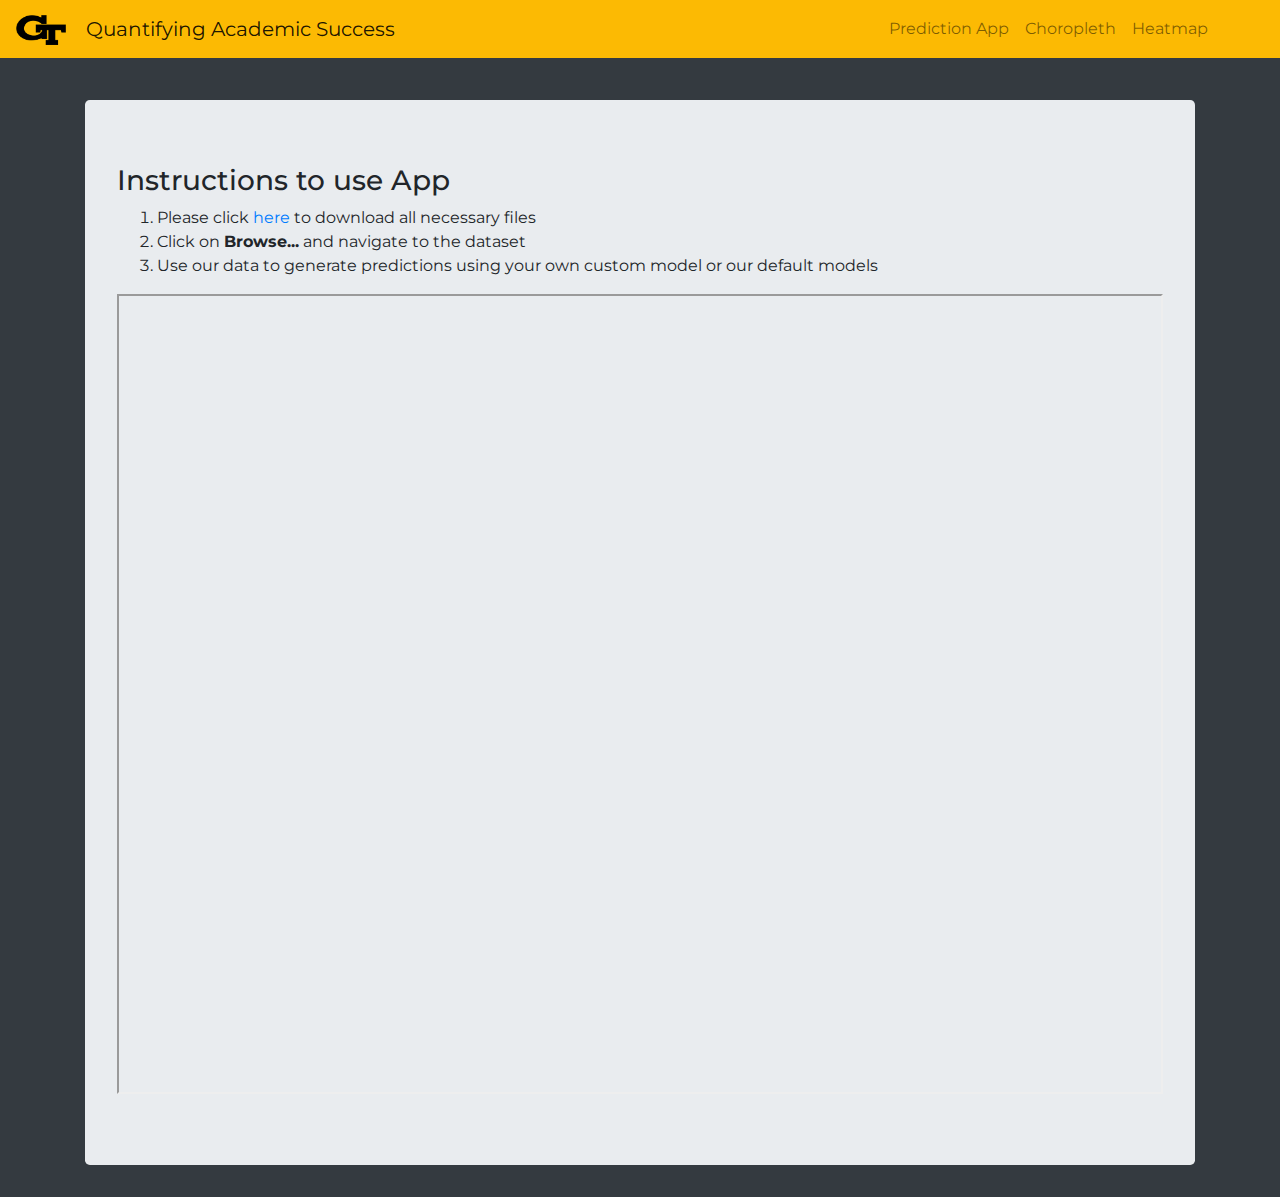
==== Rshiny.html @ 1b57dd50 "Add files via upload" ====
<!DOCTYPE html>
<html lang="en" dir="ltr">
  <head>
    <meta charset="utf-8">
    <title></title>
    <link rel="stylesheet" href="https://stackpath.bootstrapcdn.com/bootstrap/4.3.1/css/bootstrap.min.css" integrity="sha384-ggOyR0iXCbMQv3Xipma34MD+dH/1fQ784/j6cY/iJTQUOhcWr7x9JvoRxT2MZw1T" crossorigin="anonymous">
    <link href="https://fonts.googleapis.com/css?family=Bebas+Neue|Montserrat&display=swap" rel="stylesheet">
    <link rel="stylesheet" href="main_style.css">
  </head>
  <body class="bg-dark">
    <!--NAVBAR -->
    <div class="">
      <nav class="navbar navbar-expand-lg navbar-light fixed-top" style="background-color: #fcba03;">
        <a class="navbar-brand" href="#">
          <img src="static_images/techlogo.png" width="50" height="30" alt="">
        </a>
        <a class="navbar-brand pl-1" href="index.html">Quantifying Academic Success</a>
          <ul class="navbar-nav ml-auto pr-5">
            <li class="nav-item"><a class="nav-link" href="Rshiny.html">Prediction App</a></li>
            <li class="nav-item"><a class="nav-link" href="StatesMap/multi_map.html">Choropleth</a></li>
            <li class="nav-item"><a class="nav-link" href="heatmap/heatmap.html">Heatmap</a></li>
          </ul>
      </nav>
    </div>
    <!--NAVBAR -->


<svg height=100></svg>


  <div class="container">
      <div class="jumbotron">
        <h3>Instructions to use App</h3>
        <ol>
          <li>Please click <a href="https://www.dropbox.com/sh/pgyezz6mioxbrvv/AAD5fuFYv6ADDS2AnJjvylufa?dl=0">here</a> to download all necessary files</li>
          <li>Click on <strong>Browse...</strong> and navigate to the dataset</li>
          <li>Use our data to generate predictions using your own custom model or our default models</li>
        </ol>

        <iframe src="https://dva-education-project.shinyapps.io/appdir/" width=" 100%" height="800px"></iframe>
      </div>
  </div>



  </body>
</html>
---- main_style.css ----
body{
  font-family: 'Montserrat', sans-serif;
}

#outJumbo{
  color:white;
}

.contact{
  font-size: 0.8em;
}
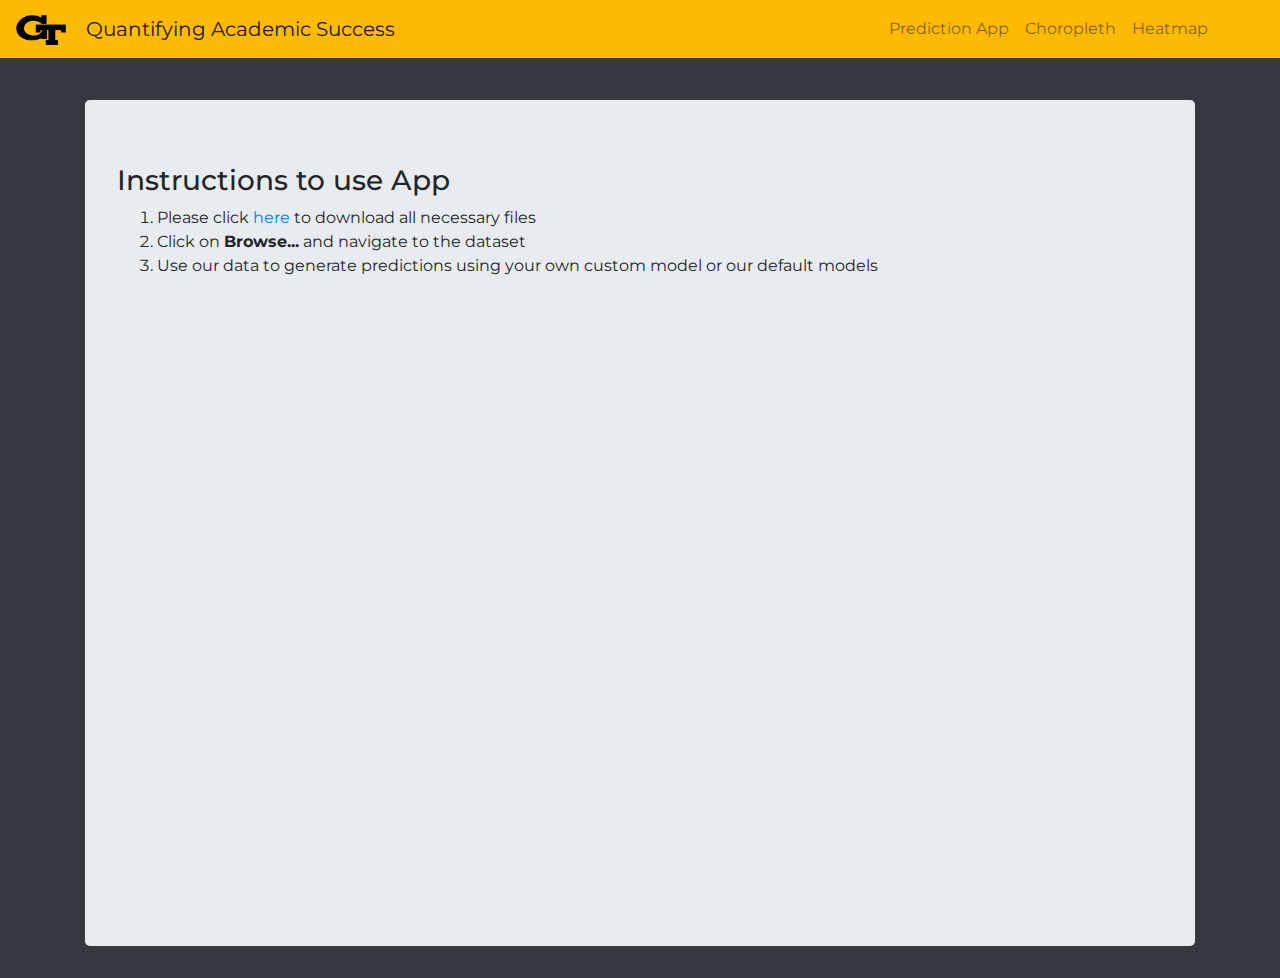
==== commit 7a607f9c: "bug fix" ====
--- a/Rshiny.html
+++ b/Rshiny.html
@@ -2,7 +2,7 @@
 <html lang="en" dir="ltr">
   <head>
     <meta charset="utf-8">
-    <title></title>
+    <title>Prediction App</title>
     <link rel="stylesheet" href="https://stackpath.bootstrapcdn.com/bootstrap/4.3.1/css/bootstrap.min.css" integrity="sha384-ggOyR0iXCbMQv3Xipma34MD+dH/1fQ784/j6cY/iJTQUOhcWr7x9JvoRxT2MZw1T" crossorigin="anonymous">
     <link href="https://fonts.googleapis.com/css?family=Bebas+Neue|Montserrat&display=swap" rel="stylesheet">
     <link rel="stylesheet" href="main_style.css">
@@ -15,11 +15,17 @@
           <img src="static_images/techlogo.png" width="50" height="30" alt="">
         </a>
         <a class="navbar-brand pl-1" href="index.html">Quantifying Academic Success</a>
+
+        <button class="navbar-toggler" type="button" data-toggle="collapse" data-target="#navbarNav" aria-controls="navbarNav" aria-expanded="false" aria-label="Toggle navigation">
+            <span class="navbar-toggler-icon"></span>
+        </button>
+        <div class="collapse navbar-collapse" id="navbarNav">
           <ul class="navbar-nav ml-auto pr-5">
             <li class="nav-item"><a class="nav-link" href="Rshiny.html">Prediction App</a></li>
             <li class="nav-item"><a class="nav-link" href="StatesMap/multi_map.html">Choropleth</a></li>
             <li class="nav-item"><a class="nav-link" href="heatmap/heatmap.html">Heatmap</a></li>
           </ul>
+        </div>
       </nav>
     </div>
     <!--NAVBAR -->
@@ -37,11 +43,19 @@
           <li>Use our data to generate predictions using your own custom model or our default models</li>
         </ol>
 
-        <iframe src="https://dva-education-project.shinyapps.io/appdir/" width=" 100%" height="800px"></iframe>
+        <div class="embed-responsive embed-responsive-16by9">
+          <iframe src="https://dva-education-project.shinyapps.io/appdir/" width=" 100%" height="800px" frameborder='4' style="border:solid black 4"></iframe>
+
+        </div>
+        <!-- <iframe src="https://dva-education-project.shinyapps.io/appdir/" width=" 100%" height="800px" frameborder='0'></iframe> -->
       </div>
   </div>
 
 
 
+    <script src="https://code.jquery.com/jquery-3.4.1.slim.min.js" integrity="sha384-J6qa4849blE2+poT4WnyKhv5vZF5SrPo0iEjwBvKU7imGFAV0wwj1yYfoRSJoZ+n" crossorigin="anonymous"></script>
+    <script src="https://cdn.jsdelivr.net/npm/popper.js@1.16.0/dist/umd/popper.min.js" integrity="sha384-Q6E9RHvbIyZFJoft+2mJbHaEWldlvI9IOYy5n3zV9zzTtmI3UksdQRVvoxMfooAo" crossorigin="anonymous"></script>
+    <script src="https://stackpath.bootstrapcdn.com/bootstrap/4.4.1/js/bootstrap.min.js" integrity="sha384-wfSDF2E50Y2D1uUdj0O3uMBJnjuUD4Ih7YwaYd1iqfktj0Uod8GCExl3Og8ifwB6" crossorigin="anonymous"></script>
+
   </body>
 </html>
--- a/main_style.css
+++ b/main_style.css
@@ -9,3 +9,17 @@
 .contact{
   font-size: 0.8em;
 }
+
+.main_screen{
+  background-image: linear-gradient(rgba(0, 0, 0, 0),rgba(0, 0, 0, 0.8)),url('static_images/gatech.jpg');
+  background-size: cover;
+}
+
+#inJumbo{
+  background: rgba(0,0,0,0.6)
+}
+
+#main_text{
+  opacity: 1;
+  color:white;
+}
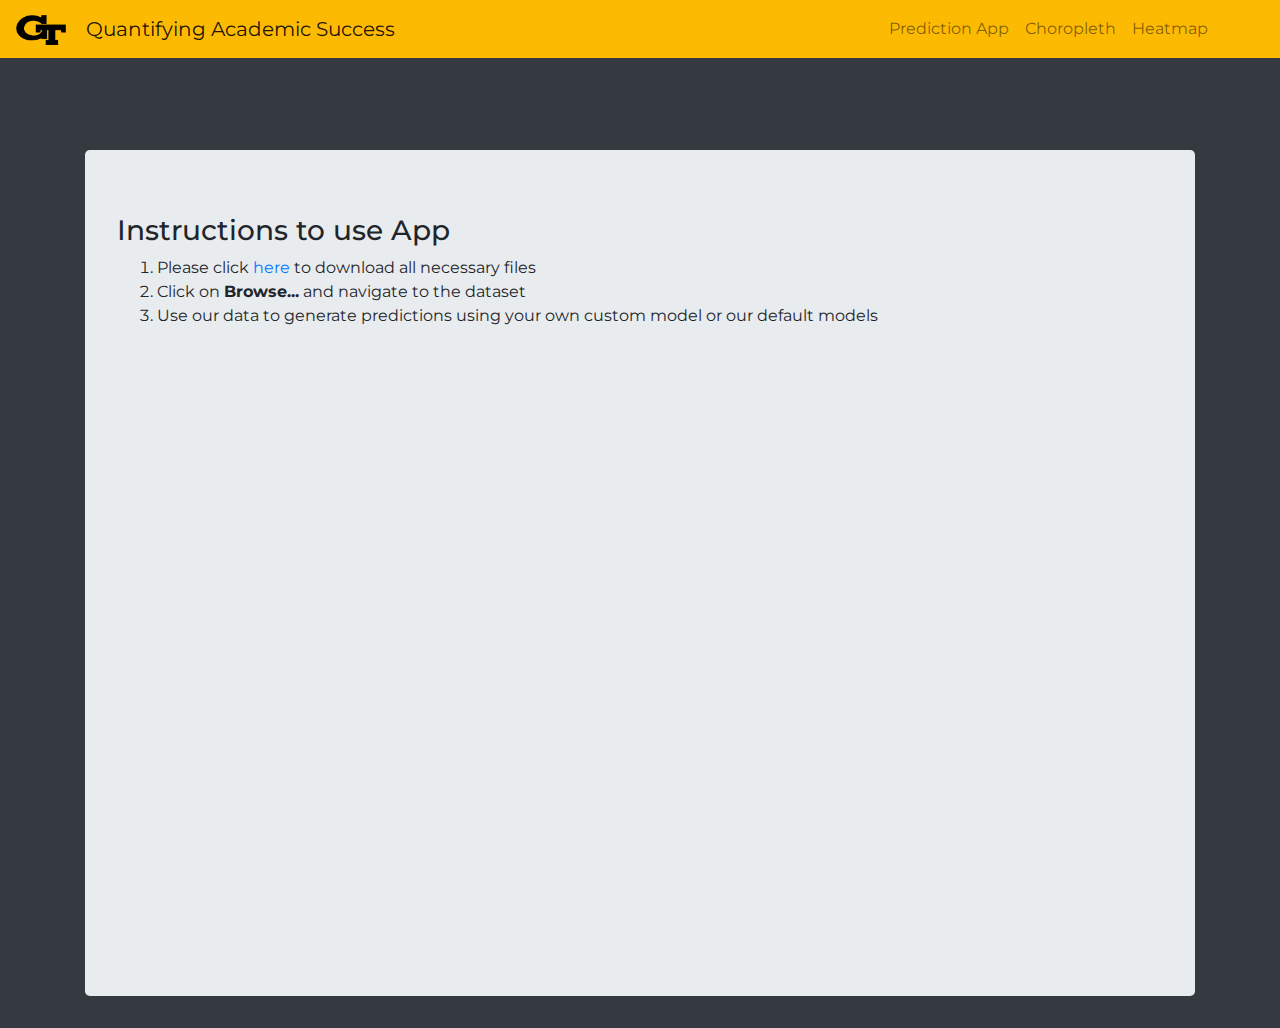
==== commit 8fc41fc6: "bug fix" ====
--- a/Rshiny.html
+++ b/Rshiny.html
@@ -2,10 +2,18 @@
 <html lang="en" dir="ltr">
   <head>
     <meta charset="utf-8">
+    <meta name="viewport" content="width=device-width, initial-scale=1">
+
     <title>Prediction App</title>
     <link rel="stylesheet" href="https://stackpath.bootstrapcdn.com/bootstrap/4.3.1/css/bootstrap.min.css" integrity="sha384-ggOyR0iXCbMQv3Xipma34MD+dH/1fQ784/j6cY/iJTQUOhcWr7x9JvoRxT2MZw1T" crossorigin="anonymous">
     <link href="https://fonts.googleapis.com/css?family=Bebas+Neue|Montserrat&display=swap" rel="stylesheet">
     <link rel="stylesheet" href="main_style.css">
+
+    <style media="screen">
+      /* .jumbotron{
+        margin-top: 20%;
+      } */
+    </style>
   </head>
   <body class="bg-dark">
     <!--NAVBAR -->
--- a/main_style.css
+++ b/main_style.css
@@ -1,5 +1,6 @@
 body{
   font-family: 'Montserrat', sans-serif;
+  padding-top: 50px;
 }
 
 #outJumbo{
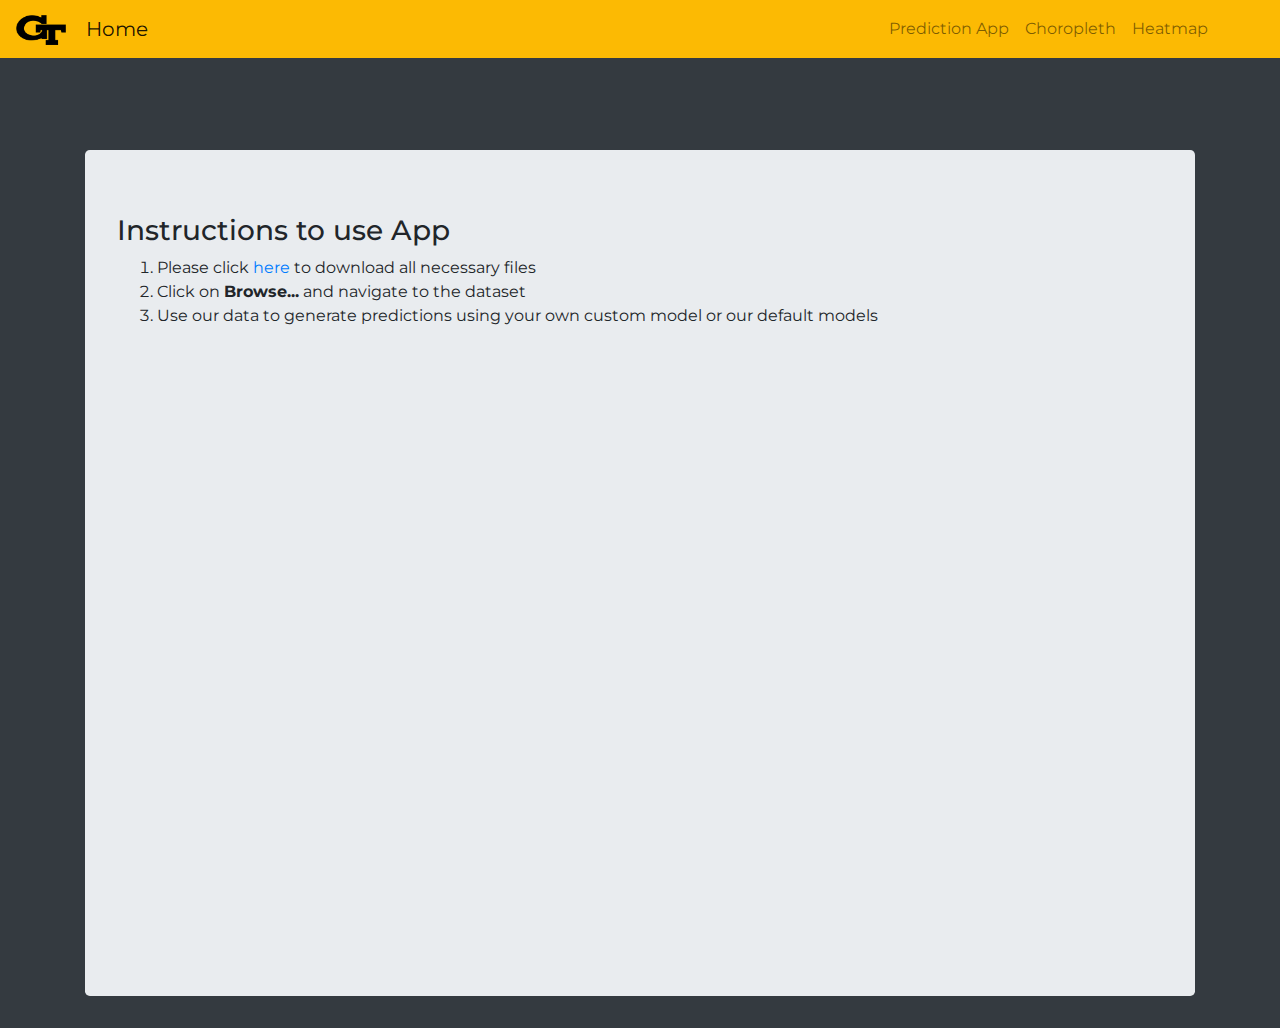
==== commit b94572b4: "bug fix" ====
--- a/Rshiny.html
+++ b/Rshiny.html
@@ -22,7 +22,7 @@
         <a class="navbar-brand" href="#">
           <img src="static_images/techlogo.png" width="50" height="30" alt="">
         </a>
-        <a class="navbar-brand pl-1" href="index.html">Quantifying Academic Success</a>
+        <a class="navbar-brand pl-1" href="index.html">Home</a>
 
         <button class="navbar-toggler" type="button" data-toggle="collapse" data-target="#navbarNav" aria-controls="navbarNav" aria-expanded="false" aria-label="Toggle navigation">
             <span class="navbar-toggler-icon"></span>
--- a/main_style.css
+++ b/main_style.css
@@ -24,3 +24,13 @@
   opacity: 1;
   color:white;
 }
+
+/* .index_nav {
+  font-size: 3vw;
+} */
+
+@media screen and (max-width: 480px) {
+    .index_nav {
+         font-size:50%;
+    }
+}
